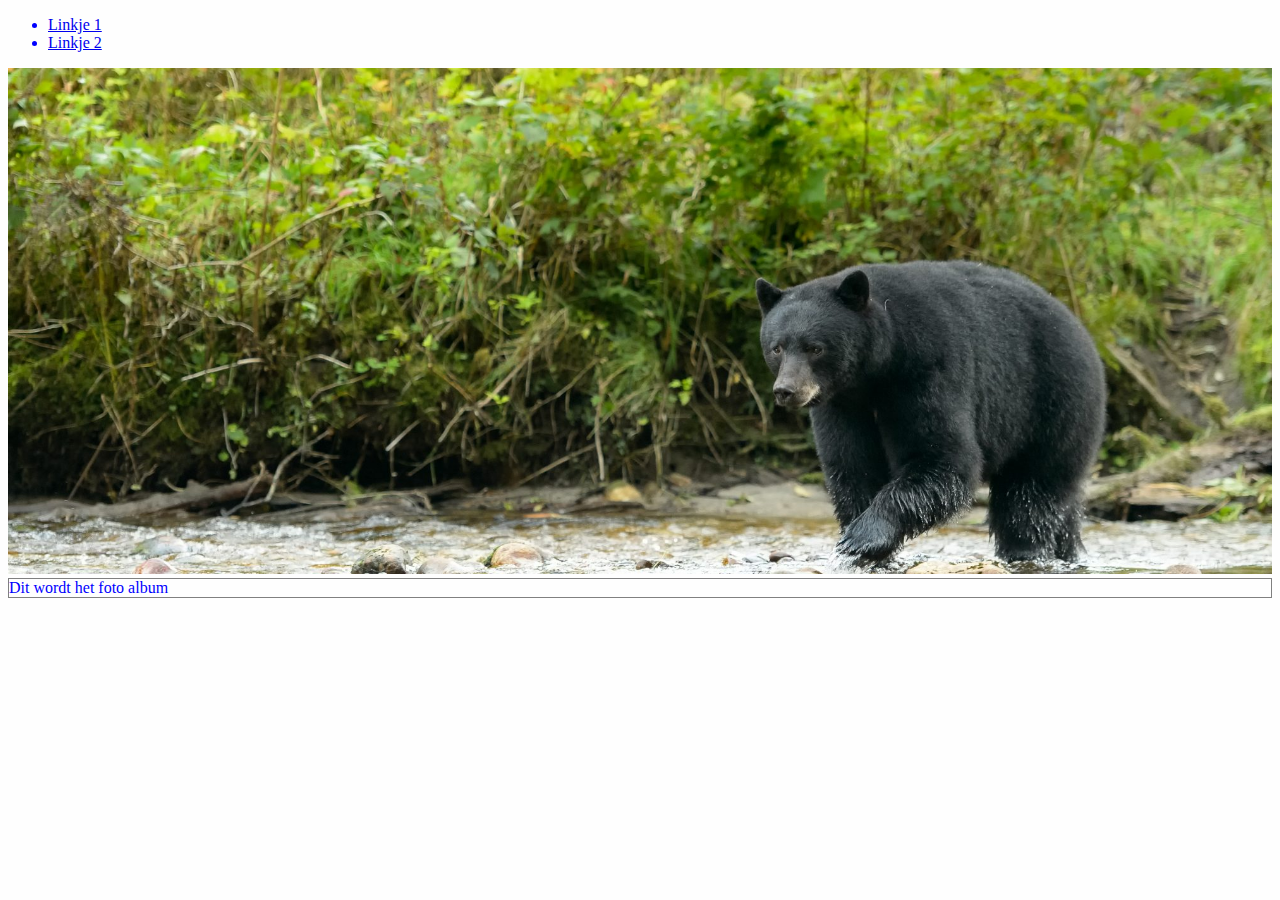
==== content/index.html @ 34b5a7f5 "add first page and styling" ====
<!DOCTYPE html>
<html lang='nl'>
    <head>
        <meta charset="utf-8">
        <meta name="description" content="A photo album of our family">
        <meta name="author" content="Vincent Heemskerk">
        <title>Foto album</title>
        <link rel='stylesheet' href='../lib/style/style.css'/>
    </head>
    <body>
        <div class='content-wrapper'>
            <header>
                <nav role='nav'>
                    <ul>
                        <li><a href="#">Linkje 1</a></li>
                        <li><a href="#">Linkje 2</a></li>
                    </ul>
                </nav>
                <div class="header__photo-wrapper">
                    <img class="header__photo" src="../lib/img/shutterstock_413589307-2000x800.jpg" alt="Grizzly bear walking in water" />
                </div>
            </header>
            <main>
                <section>
                    <div class='photoalbum-wrapper'>
                        Dit wordt het foto album
                    </div>
                </section>
            </main>
            <footer>

            </footer>
        </div>
    </body>
</html>
---- lib/style/style.css ----
/* line 2, ../../../Documents/GitHub/personal-website/lib/style/sass/style.scss */
body {
  background: #FEFEFE;
  color: #00F;
}

/* line 6, ../../../Documents/GitHub/personal-website/lib/style/sass/style.scss */
body section {
  border: 1px solid grey;
}

/* line 11, ../../../Documents/GitHub/personal-website/lib/style/sass/style.scss */
.header__photo {
  width: 100%;
}

/*# sourceMappingURL=style.css.map */
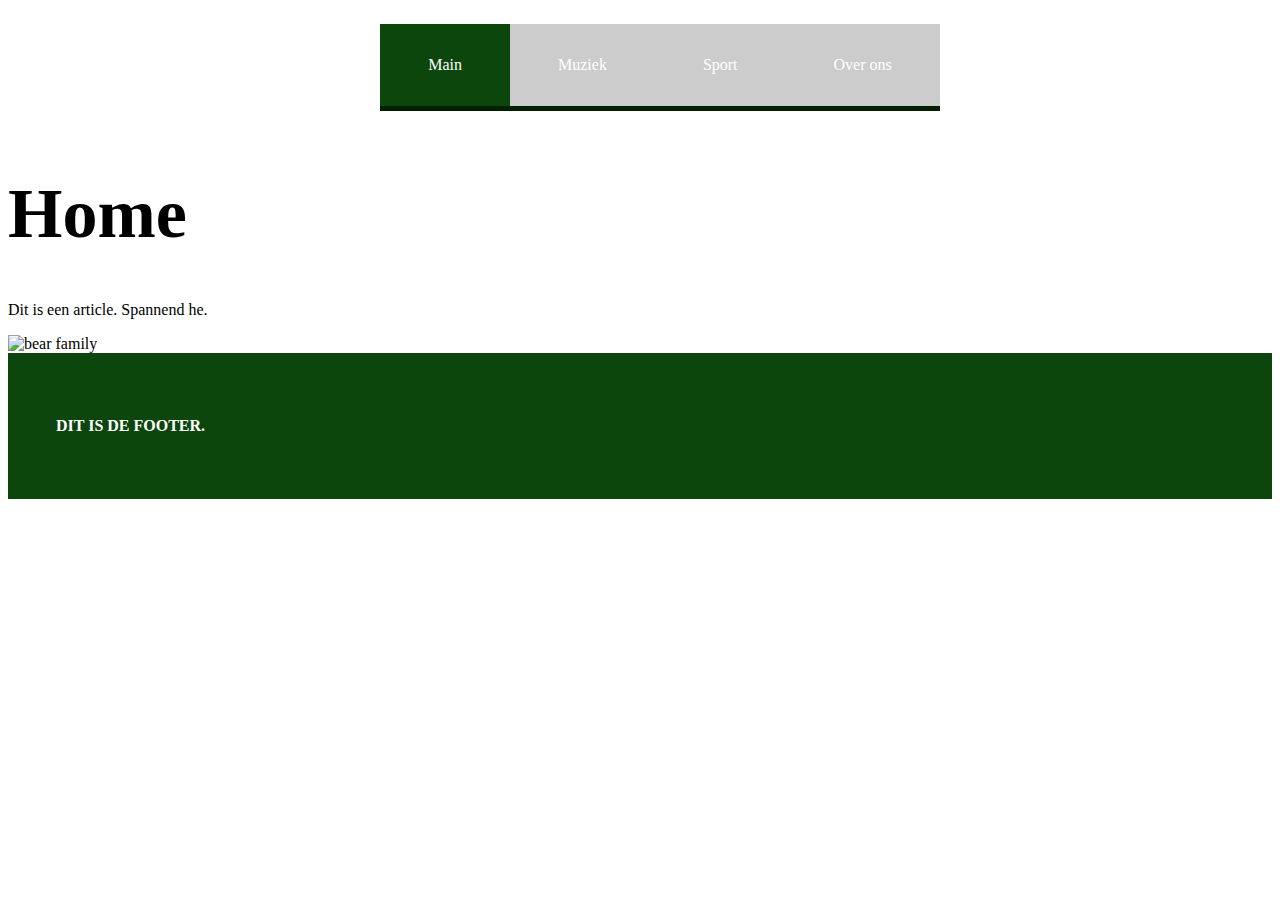
==== commit 74044a4f: "add logo" ====
--- a/content/index.html
+++ b/content/index.html
@@ -1,35 +1,25 @@
-<!DOCTYPE html>
-<html lang='nl'>
+<html>
     <head>
-        <meta charset="utf-8">
-        <meta name="description" content="A photo album of our family">
-        <meta name="author" content="Vincent Heemskerk">
-        <title>Foto album</title>
-        <link rel='stylesheet' href='../lib/style/style.css'/>
+        <meta charset="utf-8" />
+        <title>Family website</title>
+        <link rel="stylesheet" href="../lib/style.css" />
     </head>
     <body>
-        <div class='content-wrapper'>
-            <header>
-                <nav role='nav'>
-                    <ul>
-                        <li><a href="#">Linkje 1</a></li>
-                        <li><a href="#">Linkje 2</a></li>
-                    </ul>
-                </nav>
-                <div class="header__photo-wrapper">
-                    <img class="header__photo" src="../lib/img/shutterstock_413589307-2000x800.jpg" alt="Grizzly bear walking in water" />
-                </div>
-            </header>
-            <main>
-                <section>
-                    <div class='photoalbum-wrapper'>
-                        Dit wordt het foto album
-                    </div>
-                </section>
-            </main>
-            <footer>
-
-            </footer>
-        </div>
+        <nav>
+            <ul>
+                <a href="index.html" title="Main"><li class="selected">Main</li></a>
+                <a href="muziek.html" title="Muziek"><li>Muziek</li></a>
+                <a href="sport.html" title="Sport"><li>Sport</li></a>
+                <a href="overons.html" title="Over ons"><li>Over ons</li></a>
+            </ul>
+        </nav>
+        <h1>Home</h1>
+        <article>
+            <p>Dit is een article. Spannend he.</p>
+        </article>
+        <img src="../lib/images/bear-family.jpg" alt="bear family" />
+        <footer>
+            <p>Dit is de footer.</p>
+        </footer>
     </body>
 </html>--- a/lib/style.css
+++ b/lib/style.css
@@ -0,0 +1,45 @@
+body {
+  font-family: "Verdana"; }
+
+h1 {
+  font-size: 70px; }
+
+nav {
+  display: flex;
+  justify-content: center; }
+  nav ul {
+    display: flex;
+    list-style: none; }
+    nav ul li {
+      flex-grow: 1;
+      flex-shrink: 1;
+      flex-basis: auto;
+      text-align: center;
+      padding: 2rem 3rem;
+      background-color: #ccc;
+      border-bottom: 5px solid #011F01; }
+      nav ul li.selected {
+        background-color: #0c460c;
+        color: #FFFFFF; }
+      nav ul li:hover {
+        background-color: #459245;
+        border-bottom: 5px solid #0C460C;
+        font-weight: bold; }
+  nav a {
+    color: white;
+    text-decoration: none; }
+
+img {
+  max-width: 100%; }
+
+/* begin footer */
+footer {
+  background-color: #0C460C;
+  color: #FFFFFF;
+  text-transform: uppercase;
+  font-weight: bold;
+  padding: 3rem; }
+
+/* end footer */
+
+/*# sourceMappingURL=style.css.map */
